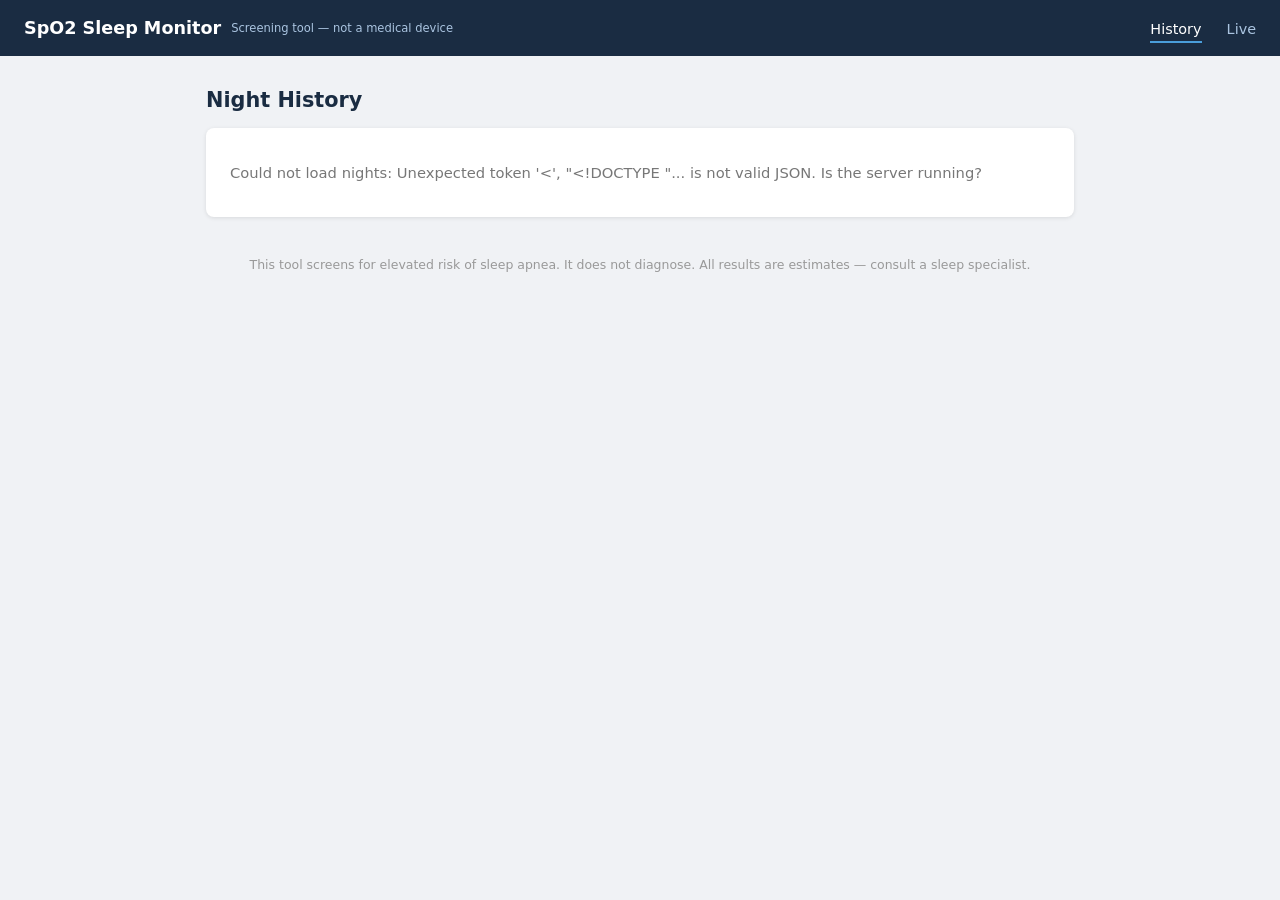
==== frontend/index.html @ 90b12082 "D: 4-page HTML frontend + LLM chat - frontend/index.html: Logs/history table with band chips, Verdic" ====
<!DOCTYPE html>
<html lang="en">
<head>
  <meta charset="UTF-8">
  <meta name="viewport" content="width=device-width, initial-scale=1.0">
  <title>SpO2 Monitor — History</title>
  <style>
    /* ── reset & base ── */
    *, *::before, *::after { box-sizing: border-box; margin: 0; padding: 0; }
    body { font-family: system-ui, sans-serif; background: #f0f2f5; color: #222; }

    /* ── top header ── */
    header {
      background: #1a2c42;
      color: white;
      padding: 0 24px;
      display: flex;
      align-items: center;
      justify-content: space-between;
      height: 56px;
    }
    header h1 { font-size: 1.1rem; font-weight: 600; }
    header .sub { font-size: 0.72rem; color: #aac4e0; margin-left: 10px; }
    nav a {
      color: #aac4e0;
      text-decoration: none;
      margin-left: 20px;
      font-size: 0.9rem;
      padding: 4px 0;
    }
    nav a.active, nav a:hover { color: white; border-bottom: 2px solid #4a9eda; }

    /* ── page body ── */
    main { max-width: 900px; margin: 32px auto; padding: 0 16px; }
    h2 { font-size: 1.3rem; margin-bottom: 16px; color: #1a2c42; }

    /* ── card wrapper ── */
    .card {
      background: white;
      border-radius: 8px;
      box-shadow: 0 1px 4px rgba(0,0,0,.1);
      padding: 24px;
    }

    /* ── nights table ── */
    table { width: 100%; border-collapse: collapse; }
    th { text-align: left; padding: 10px 12px; background: #f0f2f5;
         font-size: 0.82rem; color: #555; text-transform: uppercase;
         letter-spacing: .04em; }
    td { padding: 12px; border-top: 1px solid #eee; font-size: 0.92rem; }
    tr:hover td { background: #fafafa; }

    /* ── band chip ── */
    .chip {
      display: inline-block;
      padding: 3px 10px;
      border-radius: 12px;
      color: white;
      font-size: 0.8rem;
      font-weight: 600;
      text-transform: capitalize;
    }

    /* ── buttons ── */
    .btn {
      display: inline-block;
      padding: 5px 12px;
      border-radius: 5px;
      text-decoration: none;
      font-size: 0.82rem;
      font-weight: 600;
      margin-right: 6px;
      background: #1a2c42;
      color: white;
    }
    .btn:hover { background: #2a4062; }
    .btn.secondary { background: #e8f0fa; color: #1a2c42; }
    .btn.secondary:hover { background: #d0e0f5; }

    /* ── empty / loading states ── */
    .msg { color: #777; font-size: 0.92rem; padding: 12px 0; }

    /* ── disclaimer footer ── */
    footer {
      text-align: center;
      font-size: 0.78rem;
      color: #999;
      margin-top: 40px;
      padding-bottom: 24px;
    }
  </style>
</head>
<body>

<header>
  <div style="display:flex;align-items:center">
    <h1>SpO2 Sleep Monitor</h1>
    <span class="sub">Screening tool — not a medical device</span>
  </div>
  <nav>
    <a href="/app/index.html" class="active">History</a>
    <a href="/app/live.html">Live</a>
  </nav>
</header>

<main>
  <h2>Night History</h2>

  <div class="card">
    <p id="msg" class="msg">Loading...</p>

    <!-- Table is hidden until data loads -->
    <table id="tbl" style="display:none">
      <thead>
        <tr>
          <th>Session</th>
          <th>Date</th>
          <th>Duration</th>
          <th>Band</th>
          <th>Actions</th>
        </tr>
      </thead>
      <tbody id="tbody"></tbody>
    </table>
  </div>
</main>

<footer>
  This tool screens for elevated risk of sleep apnea. It does not diagnose.
  All results are estimates — consult a sleep specialist.
</footer>

<script>
  // Map a band string to a background colour for the chip
  const BAND_COLOR = {
    normal:      '#27ae60',
    mild:        '#f39c12',
    moderate:    '#e67e22',
    severe:      '#e74c3c',
    insufficient:'#95a5a6',
    uploaded:    '#95a5a6',
    pending:     '#95a5a6',
  };

  // Format seconds as "7h 59m" or "3m"
  function fmtDuration(s) {
    const h = Math.floor(s / 3600);
    const m = Math.floor((s % 3600) / 60);
    if (h > 0) return `${h}h ${m}m`;
    return `${m}m`;
  }

  async function loadNights() {
    const msg  = document.getElementById('msg');
    const tbl  = document.getElementById('tbl');
    const tbody = document.getElementById('tbody');

    try {
      const resp   = await fetch('/nights');
      const nights = await resp.json();

      if (nights.length === 0) {
        msg.textContent = 'No nights recorded yet. Upload a CSV: POST /night?session_id=1';
        return;
      }

      msg.style.display = 'none';
      tbl.style.display  = 'table';

      nights.forEach(n => {
        const color = BAND_COLOR[n.band] || '#95a5a6';
        const tr    = document.createElement('tr');
        tr.innerHTML = `
          <td>#${n.session_id}</td>
          <td>${n.received_date}</td>
          <td>${fmtDuration(n.duration_s)}</td>
          <td><span class="chip" style="background:${color}">${n.band}</span></td>
          <td>
            <a class="btn secondary" href="/app/verdict.html?session_id=${n.session_id}">Verdict</a>
            ${!n.insufficient
              ? `<a class="btn secondary" href="/app/chat.html?session_id=${n.session_id}">Chat</a>`
              : ''}
          </td>
        `;
        tbody.appendChild(tr);
      });

    } catch (e) {
      msg.textContent = `Could not load nights: ${e.message}. Is the server running?`;
    }
  }

  loadNights();
</script>

</body>
</html>
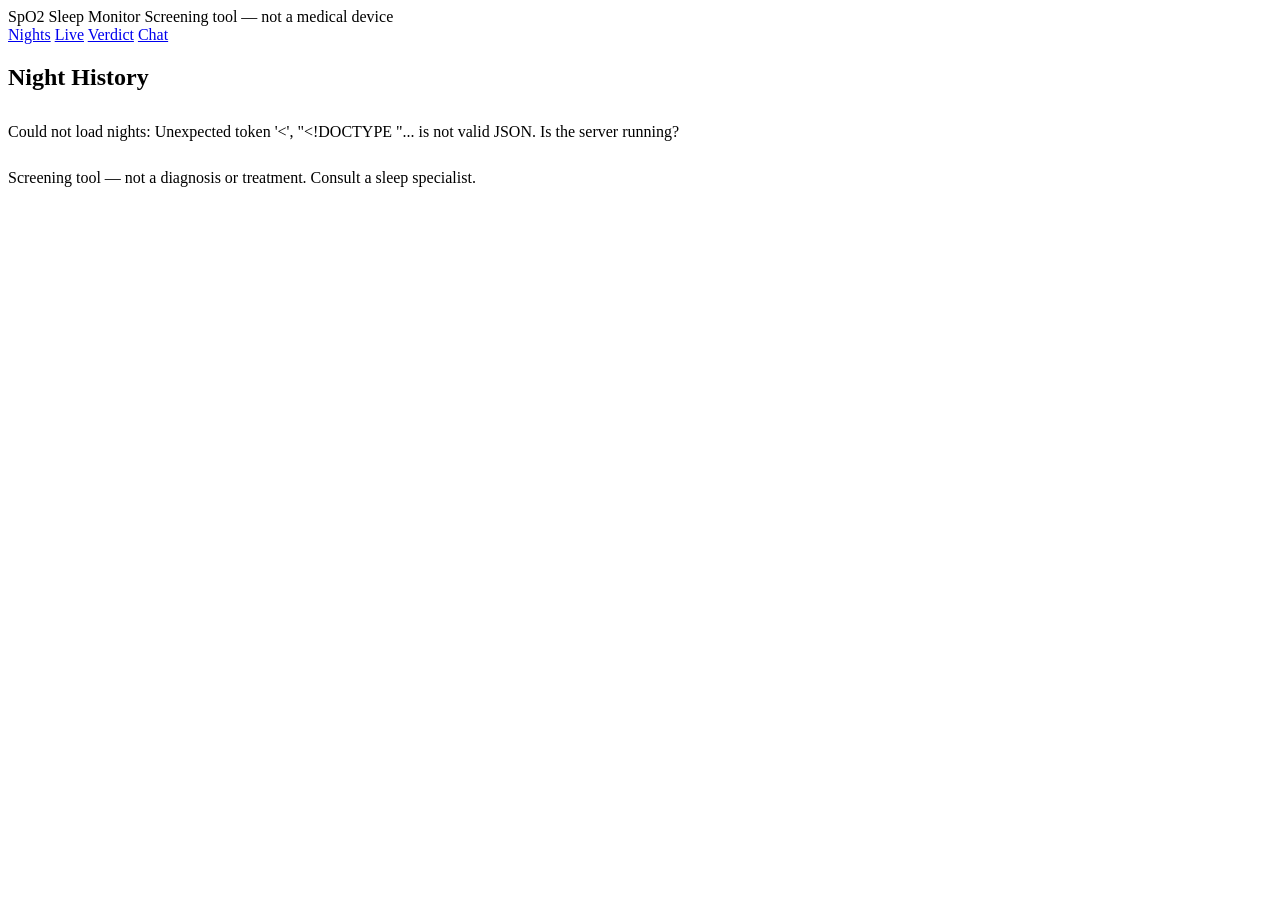
==== commit 6a12bf47: "design: restyle all 4 pages to match DESIGN.md - frontend/theme.css (new): single source of truth fo" ====
--- a/frontend/index.html
+++ b/frontend/index.html
@@ -3,113 +3,34 @@
 <head>
   <meta charset="UTF-8">
   <meta name="viewport" content="width=device-width, initial-scale=1.0">
-  <title>SpO2 Monitor — History</title>
+  <title>SpO2 Monitor — Nights</title>
+  <link rel="stylesheet" href="/app/theme.css">
   <style>
-    /* ── reset & base ── */
-    *, *::before, *::after { box-sizing: border-box; margin: 0; padding: 0; }
-    body { font-family: system-ui, sans-serif; background: #f0f2f5; color: #222; }
-
-    /* ── top header ── */
-    header {
-      background: #1a2c42;
-      color: white;
-      padding: 0 24px;
-      display: flex;
-      align-items: center;
-      justify-content: space-between;
-      height: 56px;
-    }
-    header h1 { font-size: 1.1rem; font-weight: 600; }
-    header .sub { font-size: 0.72rem; color: #aac4e0; margin-left: 10px; }
-    nav a {
-      color: #aac4e0;
-      text-decoration: none;
-      margin-left: 20px;
-      font-size: 0.9rem;
-      padding: 4px 0;
-    }
-    nav a.active, nav a:hover { color: white; border-bottom: 2px solid #4a9eda; }
-
-    /* ── page body ── */
-    main { max-width: 900px; margin: 32px auto; padding: 0 16px; }
-    h2 { font-size: 1.3rem; margin-bottom: 16px; color: #1a2c42; }
-
-    /* ── card wrapper ── */
-    .card {
-      background: white;
-      border-radius: 8px;
-      box-shadow: 0 1px 4px rgba(0,0,0,.1);
-      padding: 24px;
-    }
-
-    /* ── nights table ── */
-    table { width: 100%; border-collapse: collapse; }
-    th { text-align: left; padding: 10px 12px; background: #f0f2f5;
-         font-size: 0.82rem; color: #555; text-transform: uppercase;
-         letter-spacing: .04em; }
-    td { padding: 12px; border-top: 1px solid #eee; font-size: 0.92rem; }
-    tr:hover td { background: #fafafa; }
-
-    /* ── band chip ── */
-    .chip {
-      display: inline-block;
-      padding: 3px 10px;
-      border-radius: 12px;
-      color: white;
-      font-size: 0.8rem;
-      font-weight: 600;
-      text-transform: capitalize;
-    }
-
-    /* ── buttons ── */
-    .btn {
-      display: inline-block;
-      padding: 5px 12px;
-      border-radius: 5px;
-      text-decoration: none;
-      font-size: 0.82rem;
-      font-weight: 600;
-      margin-right: 6px;
-      background: #1a2c42;
-      color: white;
-    }
-    .btn:hover { background: #2a4062; }
-    .btn.secondary { background: #e8f0fa; color: #1a2c42; }
-    .btn.secondary:hover { background: #d0e0f5; }
-
-    /* ── empty / loading states ── */
-    .msg { color: #777; font-size: 0.92rem; padding: 12px 0; }
-
-    /* ── disclaimer footer ── */
-    footer {
-      text-align: center;
-      font-size: 0.78rem;
-      color: #999;
-      margin-top: 40px;
-      padding-bottom: 24px;
-    }
+    /* ── empty / loading state ── */
+    #msg { padding: 12px 0; }
   </style>
 </head>
 <body>
 
-<header>
-  <div style="display:flex;align-items:center">
-    <h1>SpO2 Sleep Monitor</h1>
-    <span class="sub">Screening tool — not a medical device</span>
+<header class="app-header">
+  <div class="app-brand">
+    <span class="app-brand-name">SpO2 Sleep Monitor</span>
+    <span class="app-brand-sub">Screening tool — not a medical device</span>
   </div>
-  <nav>
-    <a href="/app/index.html" class="active">History</a>
+  <nav class="app-nav">
+    <a href="/app/index.html" class="active">Nights</a>
     <a href="/app/live.html">Live</a>
+    <a href="/app/verdict.html">Verdict</a>
+    <a href="/app/chat.html">Chat</a>
   </nav>
 </header>
 
-<main>
+<main class="page-main">
   <h2>Night History</h2>
 
   <div class="card">
-    <p id="msg" class="msg">Loading...</p>
+    <p id="msg" class="msg-muted">Loading…</p>
 
-    <!-- Table is hidden until data loads -->
     <table id="tbl" style="display:none">
       <thead>
         <tr>
@@ -125,24 +46,17 @@
   </div>
 </main>
 
-<footer>
-  This tool screens for elevated risk of sleep apnea. It does not diagnose.
-  All results are estimates — consult a sleep specialist.
+<footer class="app-footer">
+  Screening tool — not a diagnosis or treatment. Consult a sleep specialist.
 </footer>
 
 <script>
-  // Map a band string to a background colour for the chip
-  const BAND_COLOR = {
-    normal:      '#27ae60',
-    mild:        '#f39c12',
-    moderate:    '#e67e22',
-    severe:      '#e74c3c',
-    insufficient:'#95a5a6',
-    uploaded:    '#95a5a6',
-    pending:     '#95a5a6',
-  };
+  /* Map a band string to its CSS chip class */
+  function bandClass(band) {
+    const known = ['normal', 'mild', 'moderate', 'severe', 'insufficient'];
+    return known.includes(band) ? `chip-${band}` : 'chip-insufficient';
+  }
 
-  // Format seconds as "7h 59m" or "3m"
   function fmtDuration(s) {
     const h = Math.floor(s / 3600);
     const m = Math.floor((s % 3600) / 60);
@@ -151,8 +65,8 @@
   }
 
   async function loadNights() {
-    const msg  = document.getElementById('msg');
-    const tbl  = document.getElementById('tbl');
+    const msg   = document.getElementById('msg');
+    const tbl   = document.getElementById('tbl');
     const tbody = document.getElementById('tbody');
 
     try {
@@ -168,18 +82,18 @@
       tbl.style.display  = 'table';
 
       nights.forEach(n => {
-        const color = BAND_COLOR[n.band] || '#95a5a6';
-        const tr    = document.createElement('tr');
+        const tr = document.createElement('tr');
         tr.innerHTML = `
           <td>#${n.session_id}</td>
           <td>${n.received_date}</td>
           <td>${fmtDuration(n.duration_s)}</td>
-          <td><span class="chip" style="background:${color}">${n.band}</span></td>
+          <td><span class="chip ${bandClass(n.band)}">${n.band}</span></td>
           <td>
-            <a class="btn secondary" href="/app/verdict.html?session_id=${n.session_id}">Verdict</a>
+            <a class="btn btn-secondary" href="/app/verdict.html?session_id=${n.session_id}">Verdict</a>
             ${!n.insufficient
-              ? `<a class="btn secondary" href="/app/chat.html?session_id=${n.session_id}">Chat</a>`
+              ? `<a class="btn btn-secondary" href="/app/chat.html?session_id=${n.session_id}">Chat</a>`
               : ''}
+            <button class="btn btn-danger" onclick="deleteNight(${n.session_id}, this)">Delete</button>
           </td>
         `;
         tbody.appendChild(tr);
@@ -191,6 +105,36 @@
   }
 
   loadNights();
+
+  async function deleteNight(sessionId, btn) {
+    if (!confirm(`Delete session #${sessionId} and all its samples?\nThis cannot be undone.`)) return;
+
+    btn.disabled = true;
+    btn.textContent = '…';
+
+    try {
+      const r = await fetch(`/nights/${sessionId}`, { method: 'DELETE' });
+      if (r.ok) {
+        btn.closest('tr').remove();
+        const tbody = document.getElementById('tbody');
+        if (tbody.rows.length === 0) {
+          document.getElementById('tbl').style.display = 'none';
+          const msg = document.getElementById('msg');
+          msg.style.display = '';
+          msg.textContent = 'No nights recorded yet. Upload a CSV: POST /night?session_id=1';
+        }
+      } else {
+        const data = await r.json().catch(() => ({}));
+        alert(`Delete failed: ${data.detail || r.status}`);
+        btn.disabled = false;
+        btn.textContent = 'Delete';
+      }
+    } catch (e) {
+      alert(`Network error: ${e.message}`);
+      btn.disabled = false;
+      btn.textContent = 'Delete';
+    }
+  }
 </script>
 
 </body>
